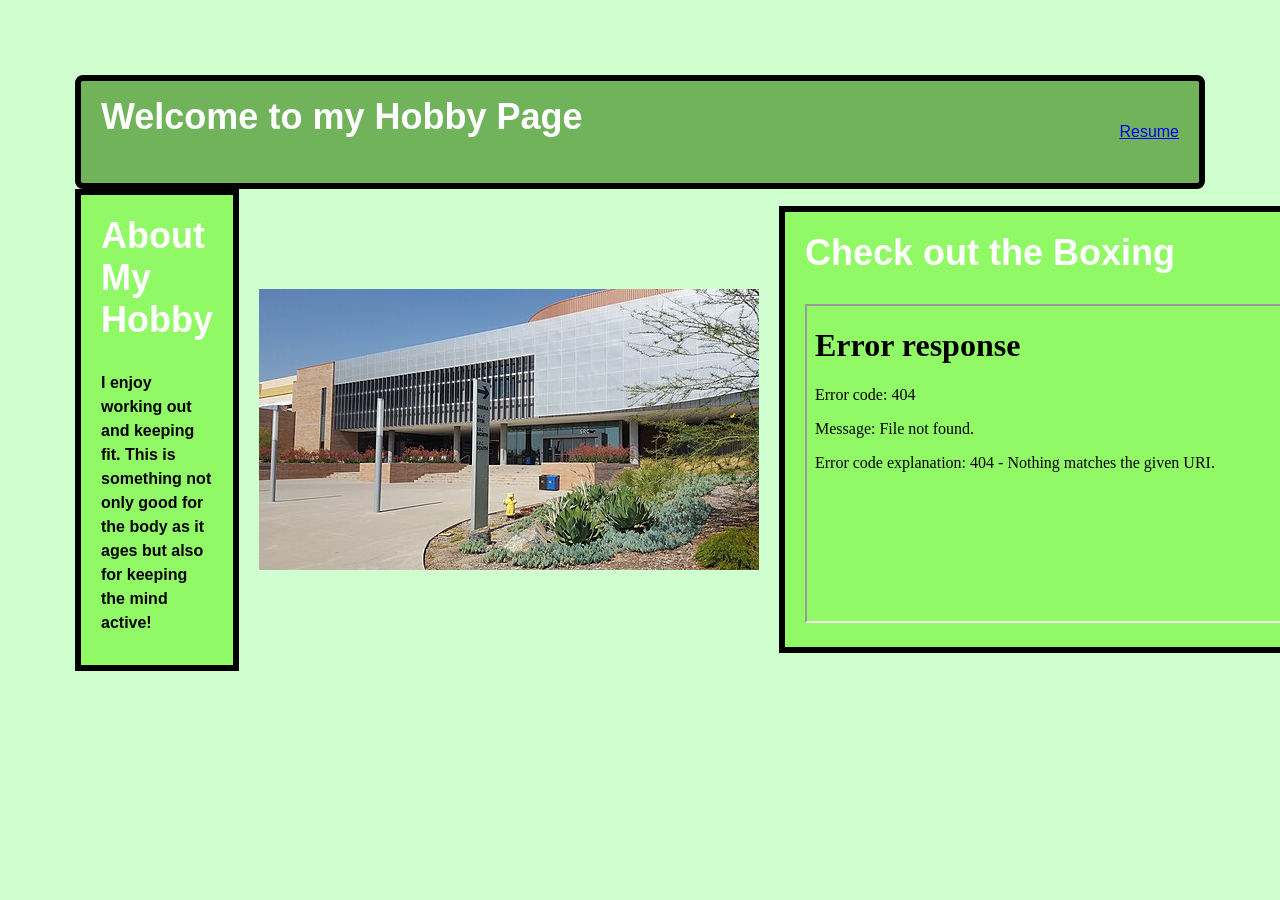
==== hobby.html @ 402abc07 "developing part 2:Hobbies" ====
<!DOCTYPE html>
<html lang="en">
<head>
  <meta charset="UTF-8">
  <title>My Hobby Page</title>
  <link rel="stylesheet" href="hobby.css">
</head>

<nav class="navbar">
  <h2>Welcome to my Hobby Page</h2>
  <a href="index.html" class="nav-link">Resume</a>
</nav>

    <body>

  <div class="flex-box">
  <div class ="container">
    <h2><strong>About My Hobby</strong></h2>
    <p><strong>I enjoy working out and keeping fit. This is something not only good for the body as it ages but also for keeping the mind active!</strong></p>
  </div>

  <img src="hobby.jpg" alt="My hobby image" >
  <section>
    <div class ="container">
      <h2>Check out the Boxing</h2>
      <iframe width="560" height="315"
        src="GymClip.mp4"
        title="Boxing Video"
        allowfullscreen>
      </iframe>
      </div>
    </section>
</div>
        </div>
    </body>
</html>
---- hobby.css ----
.navbar {
  display: flex;
  justify-content: space-between; /* pushes text left, link right */
  align-items: center;
  background-color: #63a748dc;
  color: rgb(241, 241, 241);
  padding: 15px 20px;
  border-radius: 8px;
  border: 6px solid #000000;

}

body {
  font-family: Arial, sans-serif;
  background-color: #c2ffc1c5;
  margin: 0;
  padding: 75px;
}

.container {
  background-color: rgba(131, 248, 77, 0.808);
  max-width: 2000px;
  margin: 0 auto;
  padding: 20px;
  border: 6px solid #000000;
}

.top-heading {
    color: rgb(66, 150, 59);
}

.flex-box {
  display: flex;
  gap: 20px;
  align-items: center;
}

h1 {
  color: rgb(255, 255, 255);
  font-size: 36px;
  margin-bottom: 5px;
}

h2 {
  color: rgb(255, 255, 255);
  font-size: 36px;
  margin-top: 0;
}

ul { 
  line-height: 1.5;
  padding-left: 20px; 
}

ul ul {
  line-height: 1.5;
  margin-top: 8px;
}
p {
    
    line-height: 1.5;
    margin-bottom: 10px;
}
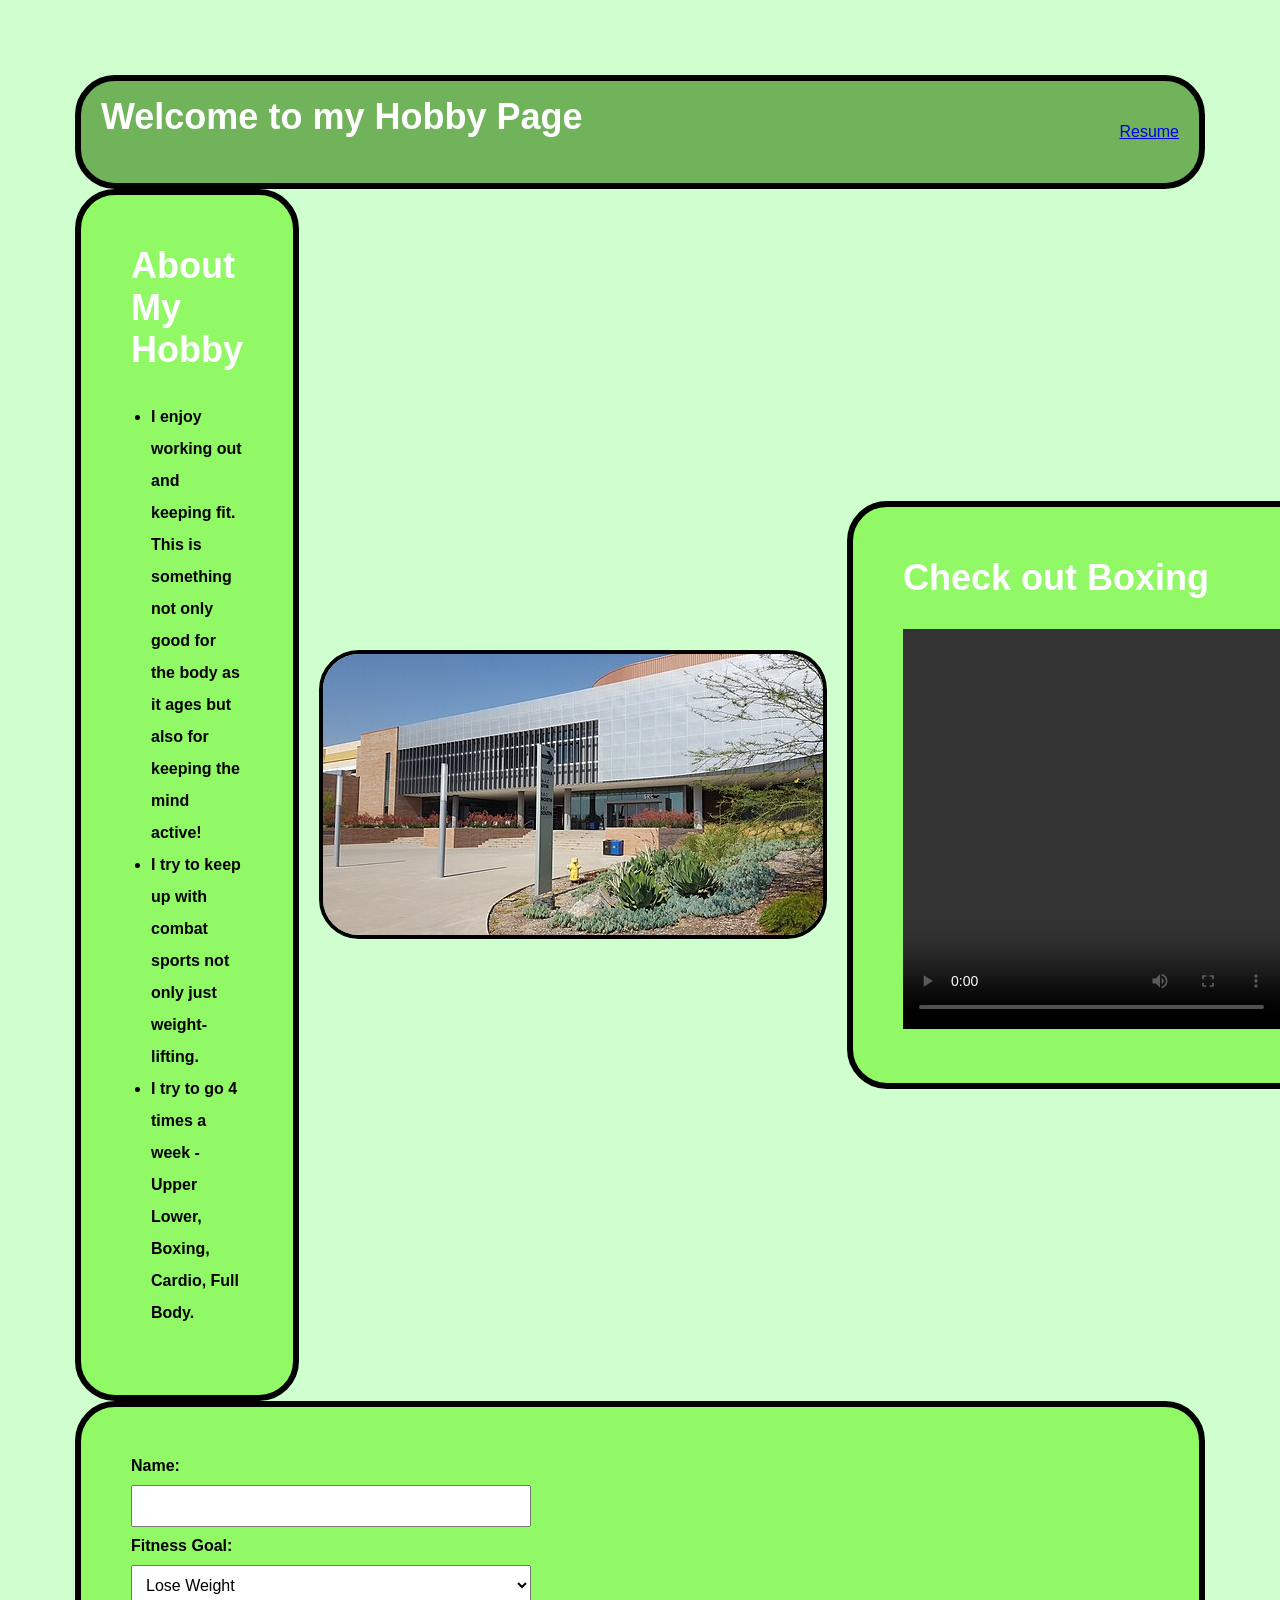
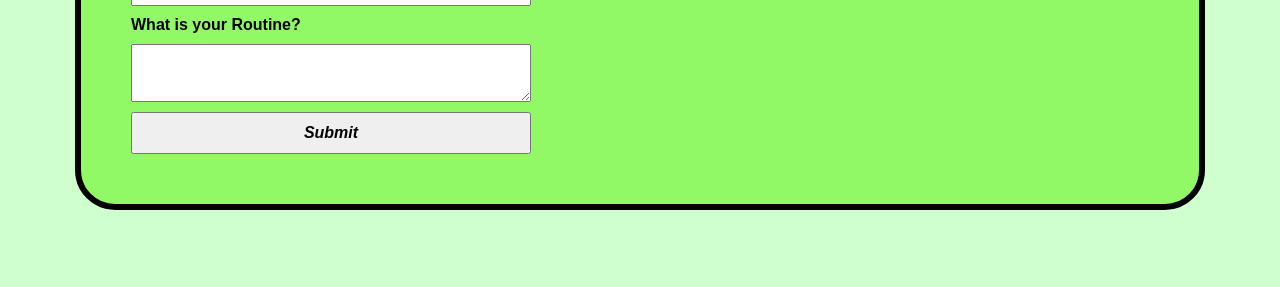
==== commit 84f71a3f: "Finished" ====
--- a/hobby.html
+++ b/hobby.html
@@ -6,31 +6,58 @@
   <link rel="stylesheet" href="hobby.css">
 </head>
 
+<body>
 <nav class="navbar">
   <h2>Welcome to my Hobby Page</h2>
-  <a href="index.html" class="nav-link">Resume</a>
+  <a href="index.html">Resume</a>
 </nav>
-
-    <body>
 
   <div class="flex-box">
   <div class ="container">
     <h2><strong>About My Hobby</strong></h2>
-    <p><strong>I enjoy working out and keeping fit. This is something not only good for the body as it ages but also for keeping the mind active!</strong></p>
+    <ul>
+      <li><strong>I enjoy working out and keeping fit. This is something 
+        not only good for the body as it ages but also for keeping the mind active!</strong></li>
+      <li><strong>I try to keep up with combat sports not only just weight-lifting.  
+        </strong></li>
+      <li><strong>I try to go 4 times a week - Upper Lower, Boxing, Cardio, Full Body.  
+        </strong></li>
+        
+    </ul>
   </div>
 
-  <img src="hobby.jpg" alt="My hobby image" >
+  <img src="hobby.jpg" class="flex-animation" alt="SRC UCR" width = 1000px>
   <section>
     <div class ="container">
-      <h2>Check out the Boxing</h2>
-      <iframe width="560" height="315"
-        src="GymClip.mp4"
-        title="Boxing Video"
-        allowfullscreen>
-      </iframe>
+      <h2>Check out Boxing</h2>
+      <video width="560" height="400" controls>
+      <source src="GymClip.mp4" type="video/mp4">
+      </video>
       </div>
     </section>
 </div>
+
+<div class ="container">
+  <section>
+  <form>
+    <label for="name"><strong>Name:</strong></label>
+    <input type="text" id="name" name="name">
+
+    <label for="goal"><strong>Fitness Goal:</strong></label>
+    <select id="goal" name="goal">
+      <option>Lose Weight</option>
+      <option>Build Muscle</option>
+      <option>Stay Active</option>
+    </select>
+
+    <label for="routine"><strong>What is your Routine?</strong></label>
+    <textarea id="routine" name="routine"></textarea>
+    <button type="submit"><strong><i>Submit</i></strong></button>
+  </form>
+  </section>
+  </div>
+
+
         </div>
     </body>
 </html>
--- a/hobby.css
+++ b/hobby.css
@@ -3,9 +3,8 @@
   justify-content: space-between; /* pushes text left, link right */
   align-items: center;
   background-color: #63a748dc;
-  color: rgb(241, 241, 241);
   padding: 15px 20px;
-  border-radius: 8px;
+  border-radius: 40px;
   border: 6px solid #000000;
 
 }
@@ -19,26 +18,17 @@
 
 .container {
   background-color: rgba(131, 248, 77, 0.808);
-  max-width: 2000px;
   margin: 0 auto;
-  padding: 20px;
+  padding: 50px;
   border: 6px solid #000000;
-}
+ border-radius: 40px;
 
-.top-heading {
-    color: rgb(66, 150, 59);
 }
 
 .flex-box {
   display: flex;
   gap: 20px;
   align-items: center;
-}
-
-h1 {
-  color: rgb(255, 255, 255);
-  font-size: 36px;
-  margin-bottom: 5px;
 }
 
 h2 {
@@ -48,16 +38,40 @@
 }
 
 ul { 
-  line-height: 1.5;
+  line-height: 2;
   padding-left: 20px; 
 }
 
-ul ul {
-  line-height: 1.5;
-  margin-top: 8px;
+form {
+  display: flex;
+  flex-direction: column;
+  gap: 10px;
+  max-width: 400px;
 }
-p {
-    
-    line-height: 1.5;
-    margin-bottom: 10px;
-}+
+input, select, textarea, button {
+  padding: 10px;
+  font-size: 16px;
+}
+
+
+@keyframes fadeIn {
+  from {
+    opacity: 0;
+    transform: translateY(200px);
+  }
+  to {
+    opacity: 1;
+    transform: translateY(0);
+  }
+}
+
+.flex-animation {
+  animation: fadeIn 3s ease-out;
+}
+
+.flex-box img {
+  border: 4px solid black;
+  border-radius: 40px;
+}
+
